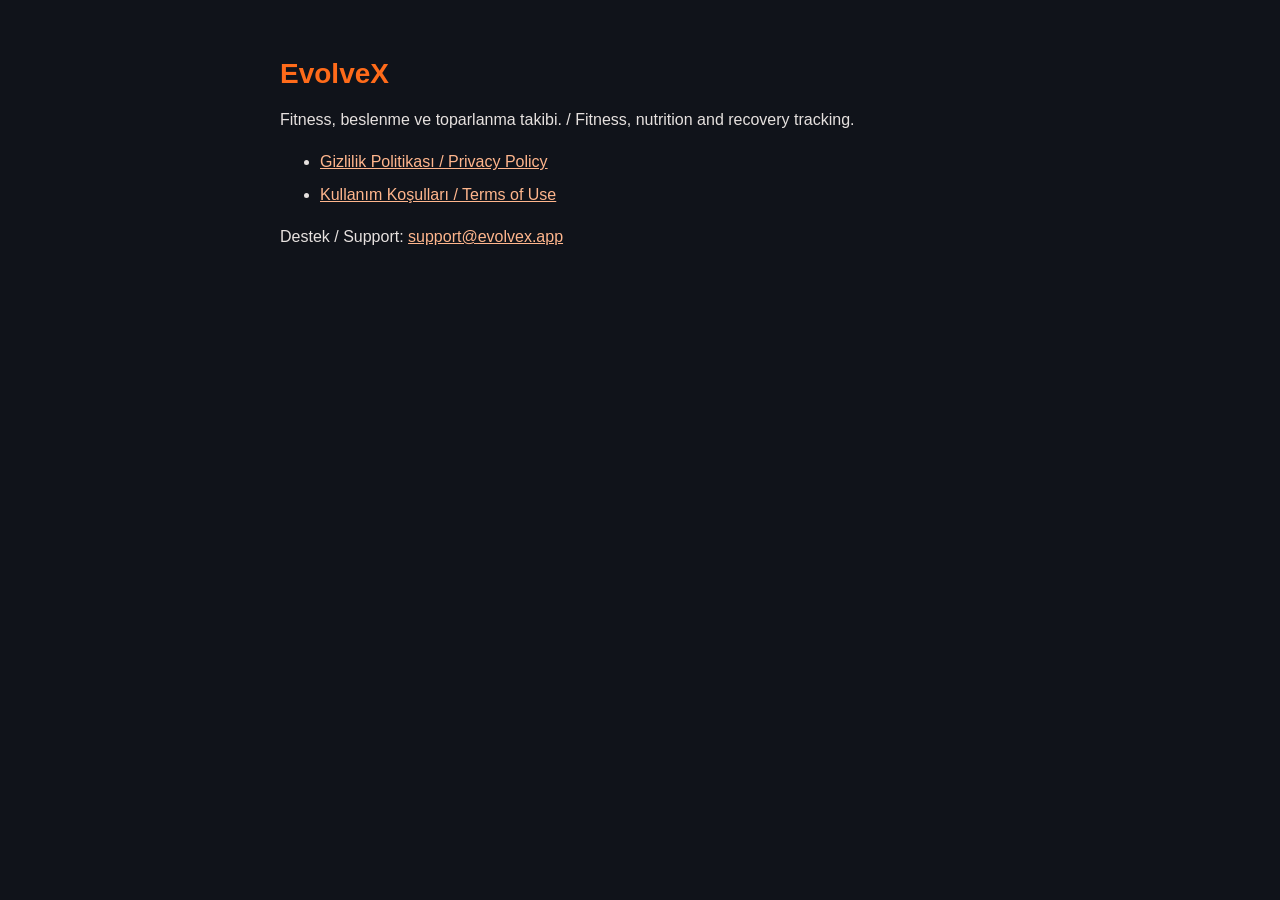
==== index.html @ 5c74ed07 "Add EvolveX privacy policy and terms of use" ====
<!doctype html>
<html lang="tr">
<head>
<meta charset="utf-8">
<meta name="viewport" content="width=device-width, initial-scale=1">
<title>EvolveX — Yasal / Legal</title>
<link rel="stylesheet" href="style.css">
</head>
<body>
<main>
<h1>EvolveX</h1>
<p>Fitness, beslenme ve toparlanma takibi. / Fitness, nutrition and recovery tracking.</p>
<ul>
<li><a href="privacy.html">Gizlilik Politikası / Privacy Policy</a></li>
<li><a href="terms.html">Kullanım Koşulları / Terms of Use</a></li>
</ul>
<p>Destek / Support: <a href="mailto:support@evolvex.app">support@evolvex.app</a></p>
</main>
</body>
</html>
---- style.css ----
:root { color-scheme: dark; }
body {
  margin: 0;
  background: #10131a;
  color: #e6e1df;
  font: 16px/1.65 -apple-system, BlinkMacSystemFont, "Segoe UI", Inter, Roboto, sans-serif;
}
main { max-width: 720px; margin: 0 auto; padding: 32px 20px 64px; }
h1 { color: #ff6b1a; font-size: 28px; line-height: 1.25; margin: 24px 0 4px; }
h2 { font-size: 19px; margin: 28px 0 8px; }
a { color: #ffb68d; }
.meta, .nav { color: #a9a29e; font-size: 14px; }
hr { border: 0; border-top: 1px solid #3a3330; margin: 48px 0 16px; }
li { margin: 6px 0; }
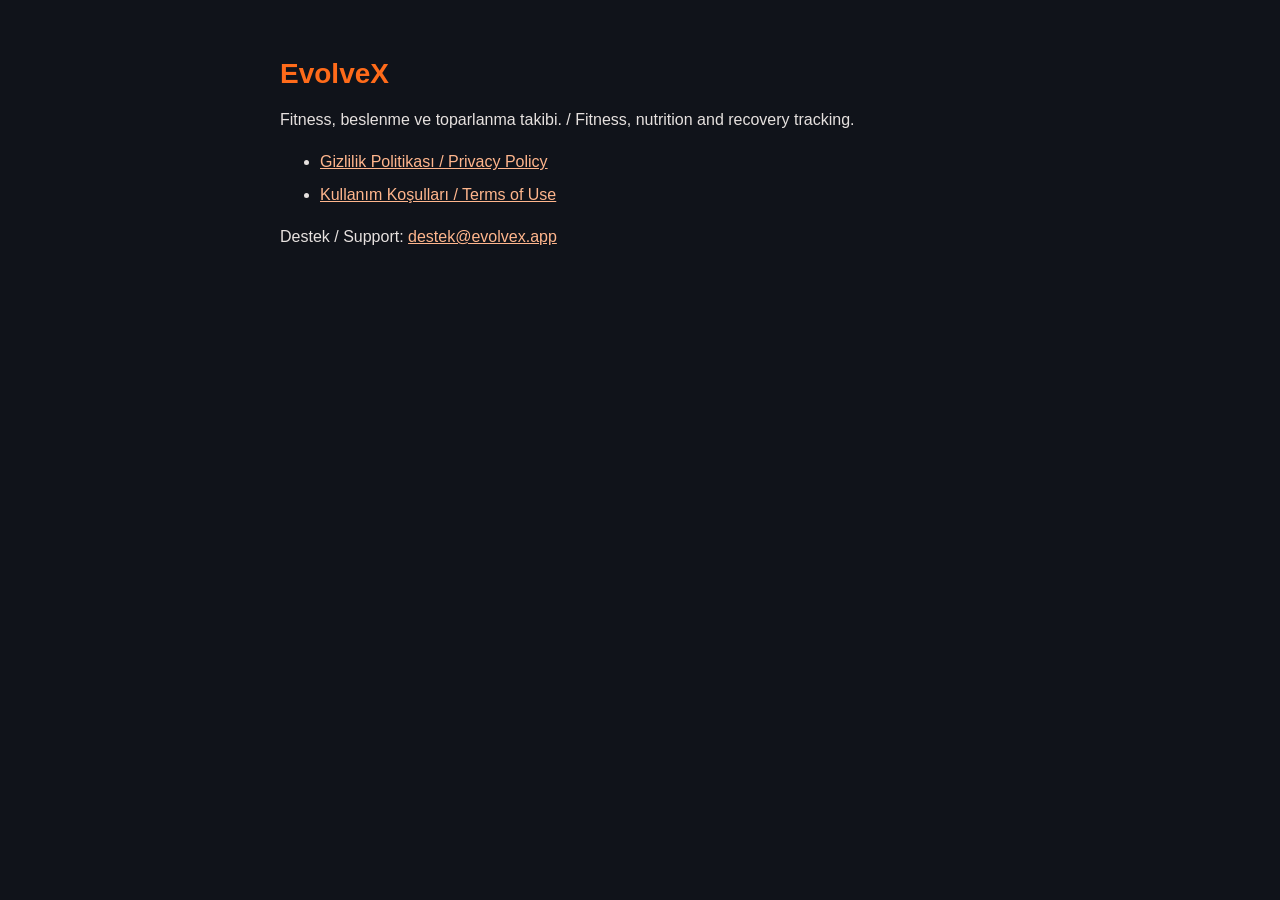
==== commit 68d1d451: "Use destek@evolvex.app as the contact address" ====
--- a/index.html
+++ b/index.html
@@ -14,7 +14,7 @@
 <li><a href="privacy.html">Gizlilik Politikası / Privacy Policy</a></li>
 <li><a href="terms.html">Kullanım Koşulları / Terms of Use</a></li>
 </ul>
-<p>Destek / Support: <a href="mailto:support@evolvex.app">support@evolvex.app</a></p>
+<p>Destek / Support: <a href="mailto:destek@evolvex.app">destek@evolvex.app</a></p>
 </main>
 </body>
 </html>
